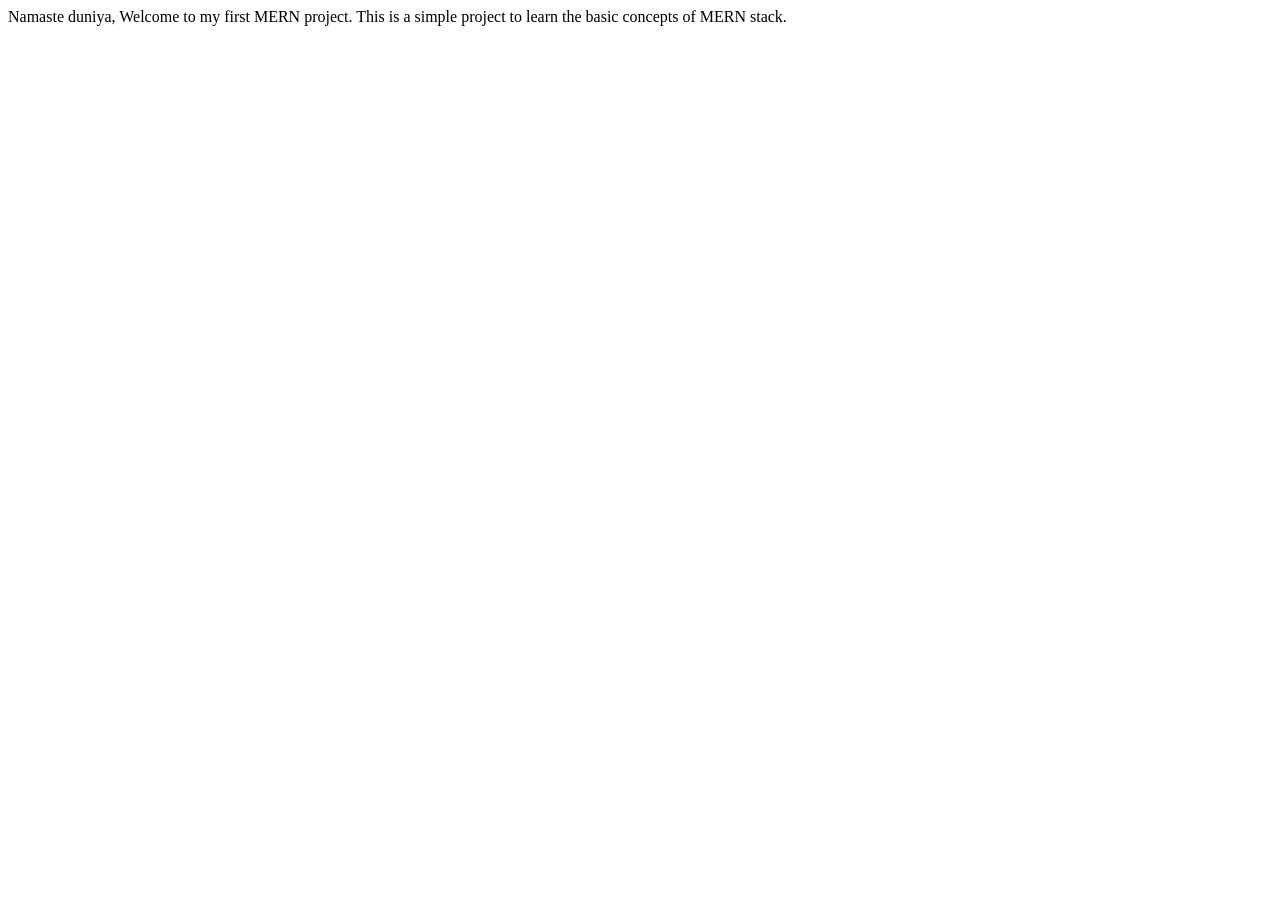
==== index.html @ 5d2cf7d5 "Add initial Learning file" ====
<!DOCTYPE html>
<html lang="en">
<head>
    <meta charset="UTF-8">
    <meta name="viewport" content="width=device-width, initial-scale=1.0">
    <title>Document</title>
</head>
<body>
    Namaste duniya, Welcome to my first 
    MERN project. This is a simple project to learn the basic concepts of MERN stack.
    <!-- My name is Lucky Singh  -->
     
</body>
</html>
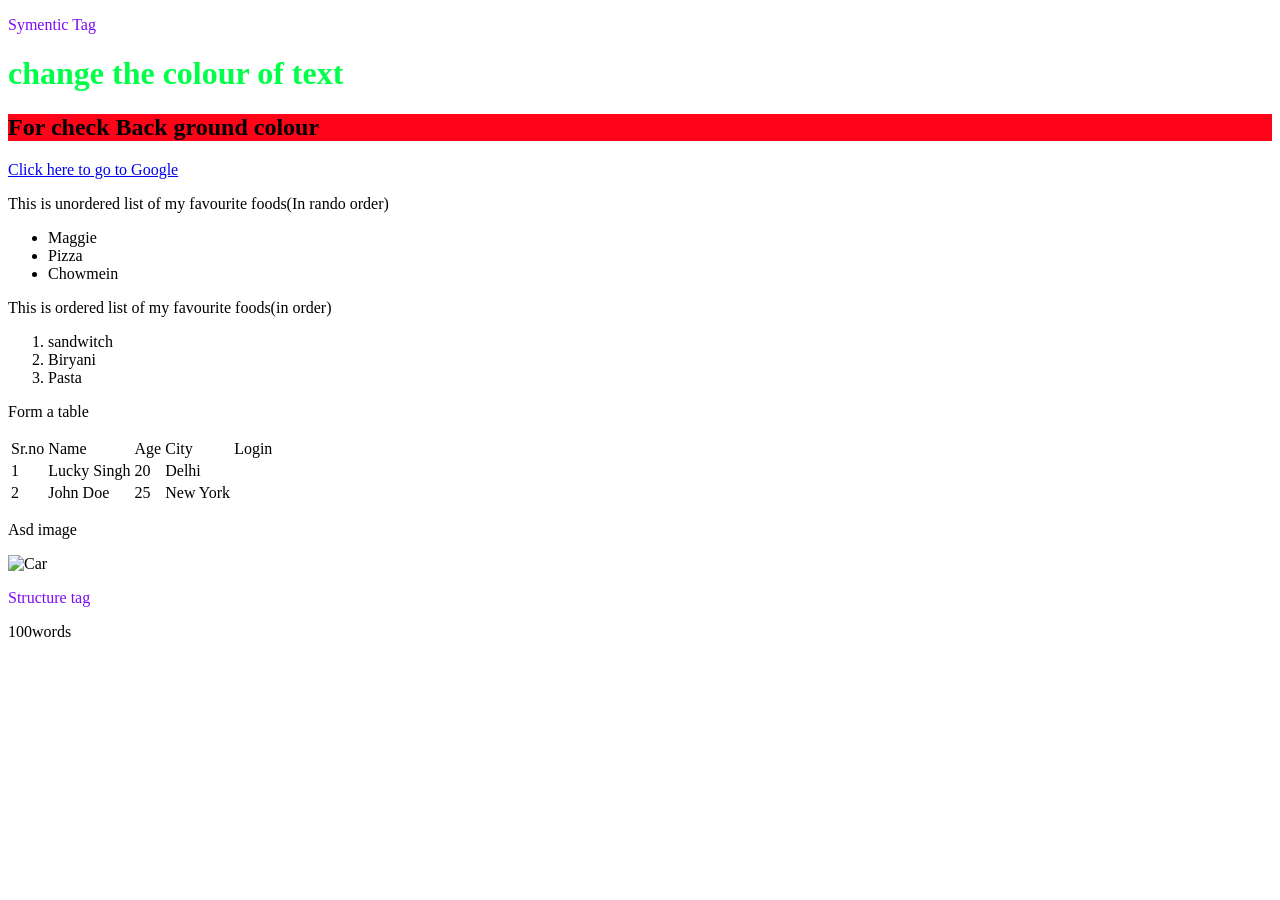
==== commit c2e8e396: "make a project" ====
--- a/index.html
+++ b/index.html
@@ -6,9 +6,54 @@
     <title>Document</title>
 </head>
 <body>
-    Namaste duniya, Welcome to my first 
-    MERN project. This is a simple project to learn the basic concepts of MERN stack.
+    
+    <p style="color: rgb(126, 9, 243);" >Symentic Tag</p>
     <!-- My name is Lucky Singh  -->
-     
+     <h1 style="color: rgb(0, 255, 72);" style="background-color: rgb(255, 3, 24);">change the colour of text</h1>
+     <h2 style="background-color: rgb(255, 3, 24);">For check Back ground colour</h2>
+
+     <a href="https://www.google.com">Click here to go to Google</a>
+     <p>This is unordered list of my favourite foods(In rando order)</p>
+     <ul>
+        <li>Maggie</li>
+        <li>Pizza</li>
+        <li>Chowmein</li>
+     </ul>
+     <p>This is ordered list of my favourite foods(in order)</p>
+     <ol>
+        <li>sandwitch</li>
+        <li>Biryani</li>
+        <li>Pasta</li>
+
+     </ol>
+     <p>Form a table </p>
+     <Table>
+        <tr>
+            <td>Sr.no</td>
+            <td>Name</td>
+            <td>Age</td>
+            <td>City</td>
+            <td>Login</td>
+        </tr>
+          <tr>
+            <td>1</td>
+            <td>Lucky Singh</td>
+            <td>20</td>
+            <td>Delhi</td>
+            
+        </tr>
+          <tr>
+            <td>2</td>
+            <td>John Doe</td>
+            <td>25</td>
+            <td>New York</td>
+        </tr>
+     </Table>
+     <p>Asd image </p>
+        <img src=" https://imgs.search.brave.com/WR4AGKGaCsV2-fSHbd_KmQXYEYG7KVZE2VmrTDDZ_-0/rs:fit:500:0:1:0/g:ce/aHR0cHM6Ly90My5m/dGNkbi5uZXQvanBn/LzAyLzcwLzE1LzYw/LzM2MF9GXzI3MDE1/NjA5Nl8wenY4MGJn/aWxneWxhM3h2MEll/RWxoRDV4SGREdlBs/bC5qcGc" 
+        alt="Car">  
+        <p style="color: rgb(126, 9, 243);" >Structure tag</p>
+<p>100words</p>
+      
 </body>
 </html>
